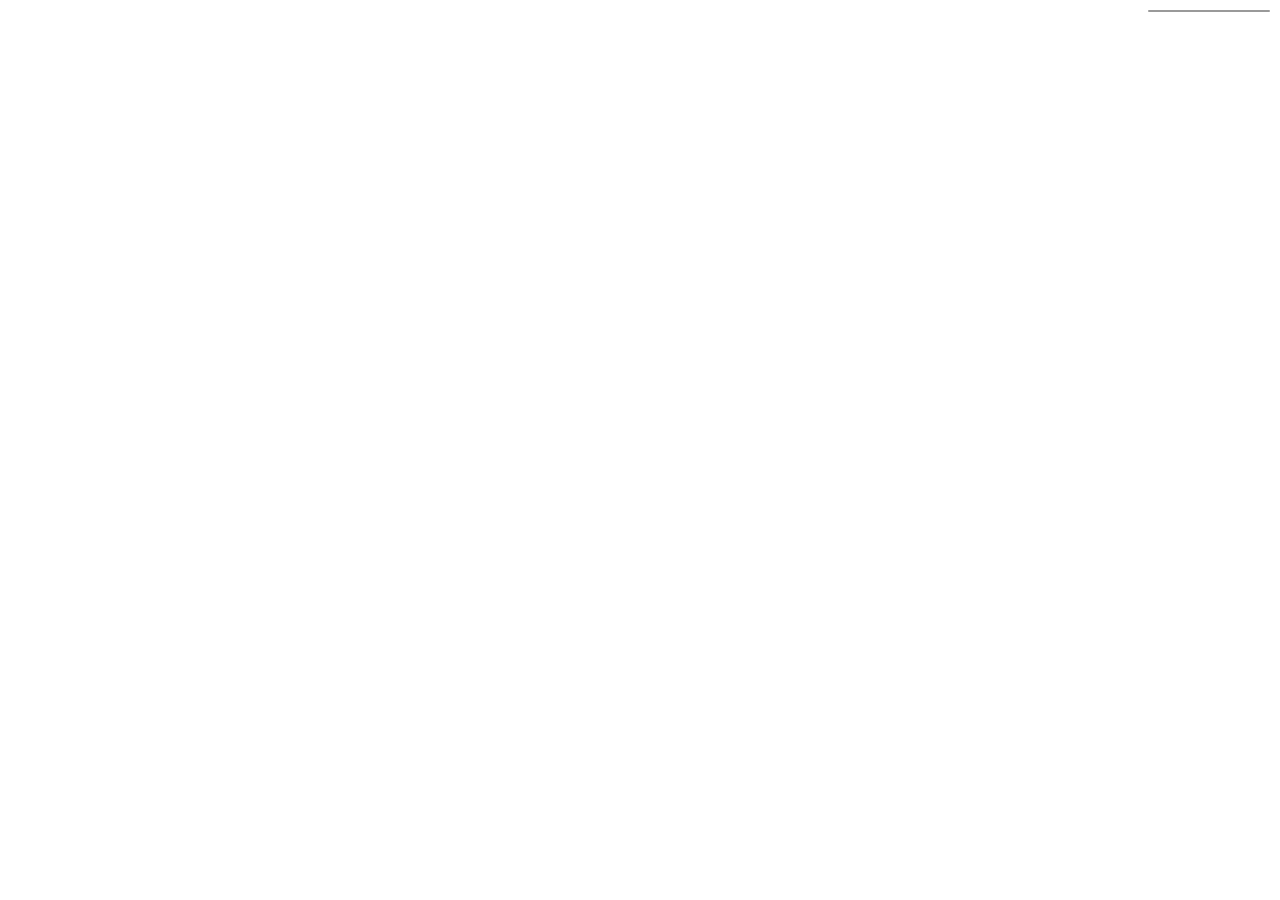
==== mapbox_index.html @ e1fc29c6 "added switch just in case" ====
<!DOCTYPE html>
<html>
<head>
<meta charset=utf-8 />
<title>Toggling layers</title>
<meta name='viewport' content='initial-scale=1,maximum-scale=1,user-scalable=no' />
<link href="https://fonts.googleapis.com/css?family=Open+Sans" rel="stylesheet">
<script src='https://api.tiles.mapbox.com/mapbox-gl-js/v0.42.2/mapbox-gl.js'></script>
<link href='https://api.tiles.mapbox.com/mapbox-gl-js/v0.42.2/mapbox-gl.css' rel='stylesheet' />
<style>
  body { margin:0; padding:0; }
  #map { position:absolute; top:0; bottom:0; width:100%; }
</style>
</head>
<body>
<style>
.menu-ui {
  background:#fff;
  position:absolute;
  top:10px;right:10px;
  z-index:1;
  border-radius:3px;
  width:120px;
  border:1px solid rgba(0,0,0,0.4);
  }
  .menu-ui a {
    font-size:13px;
    color:#404040;
    display:block;
    margin:0;padding:0;
    padding:10px;
    text-decoration:none;
    border-bottom:1px solid rgba(0,0,0,0.25);
    text-align:center;
    }
    .menu-ui a:first-child {
      border-radius:3px 3px 0 0;
      }
    .menu-ui a:last-child {
      border:none;
      border-radius:0 0 3px 3px;
      }
    .menu-ui a:hover {
      background:#f8f8f8;
      color:#404040;
      }
    .menu-ui a.active {
      background:#3887BE;
      color:#FFF;
      }
      .menu-ui a.active:hover {
        background:#3074a4;
        }
</style>
<nav id='menu-ui' class='menu-ui'></nav>
<div id='map'></div>
<script type="text/javascript" src="parcels-towns.js"></script>
<script type="text/javascript" src="rpcs.js"></script>
<script>
mapboxgl.accessToken = 'pk.eyJ1IjoibnFwZW5lbG9wZSIsImEiOiJjajMyeXdpZm4wMDFoMzNueXB2ZmM3eWV0In0.eTfm0daHuGvgWHEfw1nzhQ';

var params = {};
window.location.href.replace(/[?&]+([^=&]+)=([^&]*)/gi, function(m, key, value) {
params[key] = value;
});

var map = mapboxgl.Map({
  container: 'map',
  center: [-122.420679, 37.772537],
  zoom: 13,
  style: style_object,
  hash: true,
  transformRequest: (url, resourceType)=> {
    if(resourceType == 'Source' && url.startsWith('http://myHost') {
      return {
       url: url.replace('http', 'https'),
       headers: { 'my-custom-header': true},
       credentials: 'include'  // Include cookies for cross-origin requests
     }
    }
  }
});

addLayer(L.geoJson(parcels_rpcs, {
    id: 'Year 2',
    filter: otherFilter,
    style: otherstyle
  }));
addLayer(L.geoJson(parcels_rpcs, {
    id: 'Year 1',
    filter: parcelsFilter,
    style: style
  }));
var rpcs = L.geoJson(rpcs, {
    style: rpcstyle
  }).addTo(mymap);
var parcelspopups = L.geoJson(parcels_rpcs, {
    style: popupstyle,
    onEachFeature: function(feature, layer) {
      if (feature.properties.Participat === "First Year")
        layer.bindPopup('<b>Municipality: </b>'+feature.properties.SHORTNAME2+'<br/><b>County: </b>'+feature.properties.COUNTY2+'<br/><b>RPC: </b>'+rpcfunction(feature.properties.RPC2)+'<br/><b>Phase 1 Vendor: </b>'+feature.properties.parcelproject_coverage_Vendor+'<br/><b>Status: </b>Phase 1')
      else layer.bindPopup('<b>Municipality: </b>'+feature.properties.SHORTNAME2+'<br/><b>County: </b>'+feature.properties.COUNTY2+'<br/><b>RPC: </b>'+rpcfunction(feature.properties.RPC2)+'<br/><b>Status: </b>Not currently participating')
    }
}).addTo(mymap);

  function style(feature) {
    return {
        fillColor: getColor(feature.properties.parcelproject_coverage_Vendor),
        weight: 1,
        opacity: 0.7,  
        color: 'white',
        dashArray: '',
        fillOpacity: 0.7
    };
  }

  function getColor(x) {
    return  x === "NEMRC" ? '#FF5252':
          x === "CAI" ? '#e67e22':
          x === "CTI" ? '#f1c40f':
          x === "VHB" ? '#1abc9c':
          x === "SGC" ? '#3F51B5':
          x === "Russell Graphics" ? '#ecf0f1':
          x === "Sebago" ? '#c0392b':
          x === "Atlas" ? '#3498db':
                       '#4393c3';
  }

  function otherstyle(feature) {
    return {
        fillColor: '#000000',
        weight: 1,
        opacity: 0.7,
        color: 'white',
        dashArray: '',
        fillOpacity: 0.6
    };
  }

  function rpcstyle(feature) {
    return {
        weight: 4,
        opacity: 1,
        color: 'white',
        fillOpacity: 0.0
    };
  }

  function popupstyle(feature) {
    return {
        weight: 0,
        fillOpacity: 0.0
    };
  }

  function rpcfunction(x){
    return x === "CC" ? 'Chittenden County RPC':
                 x === "SW" ? 'Southern Windsor County RPC':
                 x === "BC" ? 'Bennington County RC':
                 x === "NW" ? 'Northwest RPC':
                 x === "LC" ? 'Lamoille County RPC':
                 x === "NV" ? 'Northeastern Vermont Dev. Assc.':
                 x === "WR" ? 'Windham RC':
                 x === "CV" ? 'Central Vermont RPC':
                 x === "TR" ? 'Two Rivers-Ottauquechee RC':
                 x === "RR" ? 'Rutland RPC':
                 x === "AC" ? 'Addison County RPC':
                              'other';
  };

  var legend = L.control({position: 'bottomright'});

  legend.onAdd = function (map) {

    var div = L.DomUtil.create('div', 'info legend'),
        grades = ["NEMRC", "CAI", "CTI", "VHB", "SGC", "Russell Graphics", "Sebago", "Atlas"];
    div.innerHTML = '<span style="font-size: 150%">Vendor</span><br><br>'
    for (var i = 0; i < grades.length; i++) {
        div.innerHTML +=
            '<i style="background:' + getColor(grades[i]) + '"></i> ' +
            grades[i] + '<br>';
    }

    return div;

  };

  var title = L.control({position: 'topright'});

  title.onAdd = function (map) {

    var div = L.DomUtil.create('div', 'info title');

    div.innerHTML = '<a href="http://vcgi.vermont.gov/data/parcels/overview" target="_blank" style="color: #fff">Parcel Project</a> Participation<br><br>Phase 1';

  return div;

  };

  var logo = L.control({position: 'bottomleft'});

  logo.onAdd = function (map) {
    var div = L.DomUtil.create('div', 'info logo');
    div.innerHTML = '<a href="http://vcgi.vermont.gov/" target="_blank"><img src="images/logo.png" alt="VCGI logo" height="40"></a>'
    return div;
  };

  title.addTo(mymap);

  logo.addTo(mymap);

  legend.addTo(mymap);

  function parcelsFilter(feature) {
    if (feature.properties.Participat === "First Year") return true
  }

  function otherFilter(feature) {
    if (feature.properties.Participat === "First Year") return false
      else return true
  }

var toggleableLayerIds = [ 'Year 1', 'Year 2' ];

for (var i = 0; i < toggleableLayerIds.length; i++) {
    var id = toggleableLayerIds[i];

    // Create a simple layer switcher that
    // toggles layers on and off.
    var link = document.createElement('a');
        link.href = '#';
        link.className = 'active';
        link.innerHTML = name;

    link.onclick = function(e) {
        e.preventDefault();
        e.stopPropagation();

        if (map.hasLayer(layer)) {
            map.removeLayer(layer);
            this.className = '';
        } else {
            map.addLayer(layer);
            this.className = 'active';
        }
    };

    layers.appendChild(link);
}
</script>
</body>
</html>
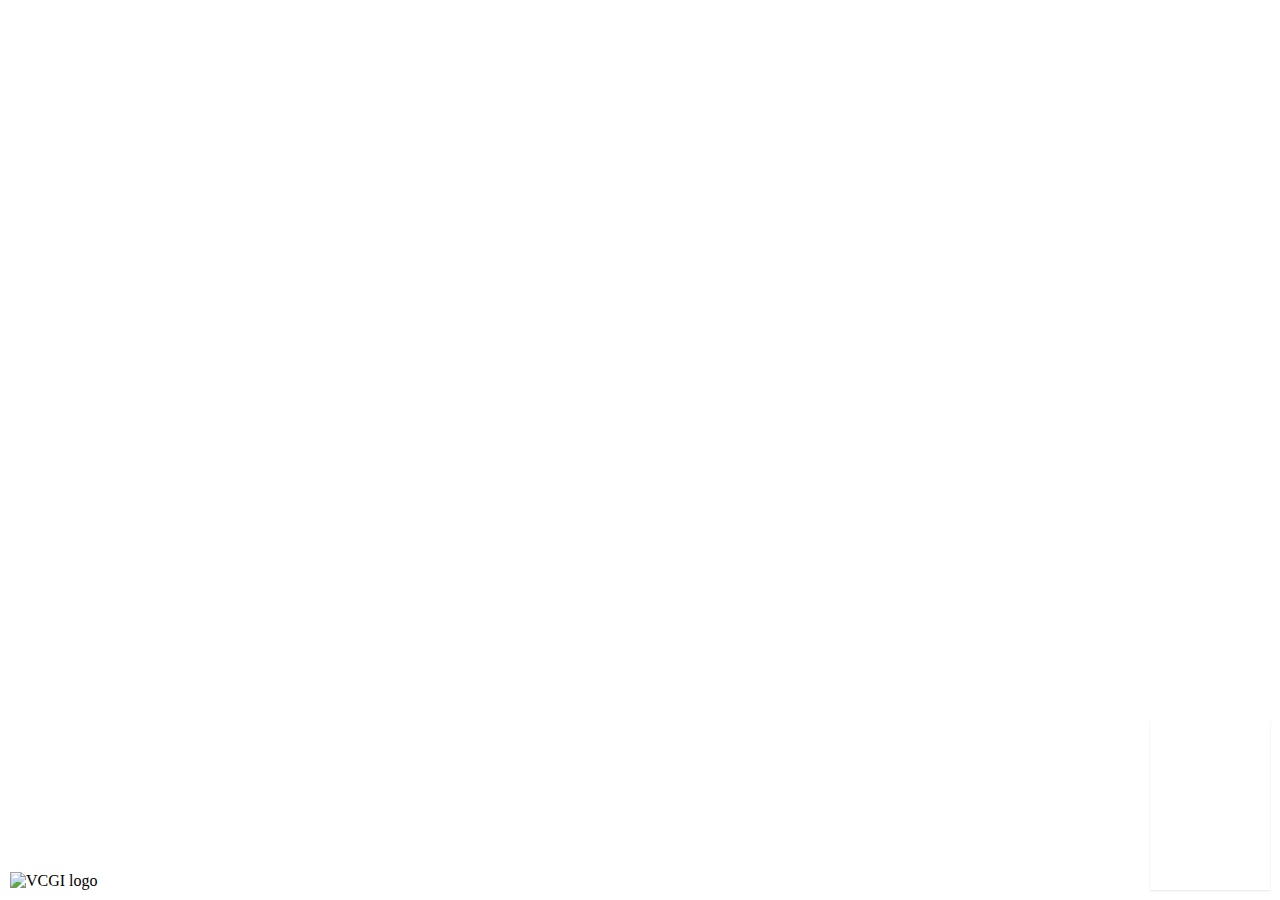
==== commit e9944cea: "ported over to mapbox" ====
--- a/mapbox_index.html
+++ b/mapbox_index.html
@@ -1,160 +1,227 @@
 <!DOCTYPE html>
 <html>
 <head>
-<meta charset=utf-8 />
-<title>Toggling layers</title>
-<meta name='viewport' content='initial-scale=1,maximum-scale=1,user-scalable=no' />
-<link href="https://fonts.googleapis.com/css?family=Open+Sans" rel="stylesheet">
-<script src='https://api.tiles.mapbox.com/mapbox-gl-js/v0.42.2/mapbox-gl.js'></script>
-<link href='https://api.tiles.mapbox.com/mapbox-gl-js/v0.42.2/mapbox-gl.css' rel='stylesheet' />
-<style>
-  body { margin:0; padding:0; }
-  #map { position:absolute; top:0; bottom:0; width:100%; }
-</style>
+    <meta charset='utf-8' />
+    <title>Show and hide layers</title>
+    <meta name='viewport' content='initial-scale=1,maximum-scale=1,user-scalable=no' />
+    <script src='https://api.tiles.mapbox.com/mapbox-gl-js/v0.42.2/mapbox-gl.js'></script>
+    <link href='https://api.tiles.mapbox.com/mapbox-gl-js/v0.42.2/mapbox-gl.css' rel='stylesheet' />
+    <style>
+        body { 
+          margin:0; 
+          padding:0; 
+        }
+        #map { 
+          position:absolute; 
+          top:0; 
+          bottom:0; 
+          width:100%; }
+    </style>
 </head>
 <body>
 <style>
-.menu-ui {
-  background:#fff;
-  position:absolute;
-  top:10px;right:10px;
-  z-index:1;
-  border-radius:3px;
-  width:120px;
-  border:1px solid rgba(0,0,0,0.4);
-  }
-  .menu-ui a {
-    font-size:13px;
-    color:#404040;
-    display:block;
-    margin:0;padding:0;
-    padding:10px;
-    text-decoration:none;
-    border-bottom:1px solid rgba(0,0,0,0.25);
-    text-align:center;
-    }
-    .menu-ui a:first-child {
-      border-radius:3px 3px 0 0;
-      }
-    .menu-ui a:last-child {
-      border:none;
-      border-radius:0 0 3px 3px;
-      }
-    .menu-ui a:hover {
-      background:#f8f8f8;
-      color:#404040;
-      }
-    .menu-ui a.active {
-      background:#3887BE;
-      color:#FFF;
-      }
-      .menu-ui a.active:hover {
-        background:#3074a4;
-        }
+    .mapboxgl-popup {
+        max-width: 400px;
+    }
+    .mapboxgl-popup-content {
+        text-align: left;
+        font-family: 'Open Sans', sans-serif;
+    }
+    .legend-key {
+        display: inline-block;
+        border-radius: 20%;
+        width: 10px;
+        height: 10px;
+        margin-right: 5px;
+    }
+    .map-overlay {
+        overflow: auto;
+    }
 </style>
-<nav id='menu-ui' class='menu-ui'></nav>
-<div id='map'></div>
+<style>
+    #overlay {
+        z-index: 2;
+        position: relative;
+        float: right;
+        right: 10px;
+        top: -10px;
+        color: #fff;
+        font-family: 'Open Sans', sans-serif; 
+    }
+
+    #logo {
+        z-index: 2;
+        position: absolute;
+        bottom: 10px;
+        left: 10px;
+    }
+
+    #legend {
+        z-index: 2;
+        color: #fff;
+        position: absolute;
+        bottom: 10px;
+        right: 10px;
+        padding: 10px;
+        box-shadow: 0 1px 2px rgba(0, 0, 0, 0.1);
+        line-height: 18px;
+        height: 150px;
+        width: 100px;
+    }
+
+    #menu {
+        background: #fff;
+        z-index: 1;
+        position: relative;
+        clear: both;
+        float: right;
+        right: 10px;
+        top: -20px;
+        border-radius: 0px;
+        width: 120px;
+        border: 0px solid rgba(0,0,0,0.4);
+        font-family: 'Open Sans', sans-serif;
+    }
+
+    #menu a {
+        font-size: 13px;
+        color: #076d54;
+        display: block;
+        margin: 0;
+        padding: 10px;
+        text-decoration: none;
+        border-bottom: 1px solid rgba(0,0,0,0.25);
+        text-align: center;
+    }
+
+    #menu a:last-child {
+        border: none;
+    }
+
+    #menu a:hover {
+        background-color: #f8f8f8;
+        color: #076d54;
+    }
+
+    #menu a.active {
+        background-color: #076d54;
+        color: #fff;
+    }
+
+    #menu a.active:hover {
+        background: #055743;
+    }
+
+</style>
+<div id="overlay"><h2>Parcel Project Participation</h2></div>
+<nav id="menu"></nav>
+<div id="logo"><img src="images/logo.png" alt="VCGI logo" height="40"></div>
+<div id="map"></div>
+<div class="map-overlay" id="legend"></div>
+
 <script type="text/javascript" src="parcels-towns.js"></script>
 <script type="text/javascript" src="rpcs.js"></script>
+
 <script>
 mapboxgl.accessToken = 'pk.eyJ1IjoibnFwZW5lbG9wZSIsImEiOiJjajMyeXdpZm4wMDFoMzNueXB2ZmM3eWV0In0.eTfm0daHuGvgWHEfw1nzhQ';
 
-var params = {};
-window.location.href.replace(/[?&]+([^=&]+)=([^&]*)/gi, function(m, key, value) {
-params[key] = value;
+var map = new mapboxgl.Map({
+    container: 'map',
+    style: 'mapbox://styles/nqpenelope/cjak0ipwxbawy2snwv26bz2vf',
+    zoom: 7,
+    center: [-72.4, 43.9]
 });
 
-var map = mapboxgl.Map({
-  container: 'map',
-  center: [-122.420679, 37.772537],
-  zoom: 13,
-  style: style_object,
-  hash: true,
-  transformRequest: (url, resourceType)=> {
-    if(resourceType == 'Source' && url.startsWith('http://myHost') {
-      return {
-       url: url.replace('http', 'https'),
-       headers: { 'my-custom-header': true},
-       credentials: 'include'  // Include cookies for cross-origin requests
-     }
-    }
-  }
-});
-
-addLayer(L.geoJson(parcels_rpcs, {
-    id: 'Year 2',
-    filter: otherFilter,
-    style: otherstyle
-  }));
-addLayer(L.geoJson(parcels_rpcs, {
-    id: 'Year 1',
-    filter: parcelsFilter,
-    style: style
-  }));
-var rpcs = L.geoJson(rpcs, {
-    style: rpcstyle
-  }).addTo(mymap);
-var parcelspopups = L.geoJson(parcels_rpcs, {
-    style: popupstyle,
-    onEachFeature: function(feature, layer) {
-      if (feature.properties.Participat === "First Year")
-        layer.bindPopup('<b>Municipality: </b>'+feature.properties.SHORTNAME2+'<br/><b>County: </b>'+feature.properties.COUNTY2+'<br/><b>RPC: </b>'+rpcfunction(feature.properties.RPC2)+'<br/><b>Phase 1 Vendor: </b>'+feature.properties.parcelproject_coverage_Vendor+'<br/><b>Status: </b>Phase 1')
-      else layer.bindPopup('<b>Municipality: </b>'+feature.properties.SHORTNAME2+'<br/><b>County: </b>'+feature.properties.COUNTY2+'<br/><b>RPC: </b>'+rpcfunction(feature.properties.RPC2)+'<br/><b>Status: </b>Not currently participating')
-    }
-}).addTo(mymap);
-
-  function style(feature) {
-    return {
-        fillColor: getColor(feature.properties.parcelproject_coverage_Vendor),
-        weight: 1,
-        opacity: 0.7,  
-        color: 'white',
-        dashArray: '',
-        fillOpacity: 0.7
-    };
-  }
-
-  function getColor(x) {
-    return  x === "NEMRC" ? '#FF5252':
-          x === "CAI" ? '#e67e22':
-          x === "CTI" ? '#f1c40f':
-          x === "VHB" ? '#1abc9c':
-          x === "SGC" ? '#3F51B5':
-          x === "Russell Graphics" ? '#ecf0f1':
-          x === "Sebago" ? '#c0392b':
-          x === "Atlas" ? '#3498db':
-                       '#4393c3';
-  }
-
-  function otherstyle(feature) {
-    return {
-        fillColor: '#000000',
-        weight: 1,
-        opacity: 0.7,
-        color: 'white',
-        dashArray: '',
-        fillOpacity: 0.6
-    };
-  }
-
-  function rpcstyle(feature) {
-    return {
-        weight: 4,
-        opacity: 1,
-        color: 'white',
-        fillOpacity: 0.0
-    };
-  }
-
-  function popupstyle(feature) {
-    return {
-        weight: 0,
-        fillOpacity: 0.0
-    };
-  }
-
-  function rpcfunction(x){
-    return x === "CC" ? 'Chittenden County RPC':
+map.on('load', function () {
+
+    map.addLayer({
+        'id': 'parcels-towns',
+        'type': 'fill',
+        'source': {
+            'type': 'geojson',
+            'data': parcels_rpcs
+        },
+        'layout': {},
+        'paint': {
+            'fill-color': {
+              property: 'parcelproject_coverage_Vendor',
+              type: 'categorical',
+              stops: [
+                ["NEMRC",'#FF5252'],
+                ["CAI",'#e67e22'],
+                ["CTI",'#f1c40f'],
+                ["VHB",'#1abc9c'],
+                ["SGC",'#3F51B5'],
+                ["Russell Graphics",'#ecf0f1'],
+                ["Sebago",'#c0392b'],
+                ["Atlas",'#3498db'],
+              ]
+            },
+            'fill-opacity': 0.7
+        }
+    });
+
+    map.addLayer({
+        'id': 'parcels-lines',
+        'type': 'line',
+        'source': {
+            'type': 'geojson',
+            'data': parcels_rpcs
+        },
+        'layout': {},
+        'paint': {
+            'line-color': 'white',
+            'line-opacity': 0.7,
+            'line-width': 1
+        }
+    });
+
+    map.addLayer({
+        'id': 'rpcs',
+        'type': 'line',
+        'source': {
+            'type': 'geojson',
+            'data': rpcs
+        },
+        'layout': {},
+        'paint': {
+            'line-color': 'white',
+            'line-opacity': 1,
+            'line-width': 4
+        }
+    });
+
+    map.addLayer({
+        'id': 'parcels-invisible',
+        'type': 'fill',
+        'source': {
+            'type': 'geojson',
+            'data': parcels_rpcs
+        },
+        'layout': {
+            'visibility': 'visible'
+        },
+        'paint': {
+            'fill-color': 'white',
+            'fill-opacity': 0
+        }
+    });
+
+    map.on('click', 'parcels-invisible', function (e) {
+        if (e.features[0].properties.Participat === "First Year")
+          new mapboxgl.Popup()
+            .setLngLat(e.lngLat)
+            .setHTML('<b>Municipality: </b>'+e.features[0].properties.SHORTNAME2+'<br/><b>County: </b>'+e.features[0].properties.COUNTY2+'<br/><b>RPC: </b>'+rpcfunction(e.features[0].properties.RPC2)+'<br/><b>Phase 1 Vendor: </b>'+e.features[0].properties.parcelproject_coverage_Vendor+'<br/><b>Status: </b>Phase 1')
+            .addTo(map);
+        else
+          new mapboxgl.Popup()
+            .setLngLat(e.lngLat)
+            .setHTML('<b>Municipality: </b>'+e.features[0].properties.SHORTNAME2+'<br/><b>County: </b>'+e.features[0].properties.COUNTY2+'<br/><b>RPC: </b>'+rpcfunction(e.features[0].properties.RPC2)+'<br/><b>Status: </b>Not currently participating')
+            .addTo(map);
+    });
+
+    function rpcfunction(x){
+      return x === "CC" ? 'Chittenden County RPC':
                  x === "SW" ? 'Southern Windsor County RPC':
                  x === "BC" ? 'Bennington County RC':
                  x === "NW" ? 'Northwest RPC':
@@ -166,87 +233,52 @@
                  x === "RR" ? 'Rutland RPC':
                  x === "AC" ? 'Addison County RPC':
                               'other';
-  };
-
-  var legend = L.control({position: 'bottomright'});
-
-  legend.onAdd = function (map) {
-
-    var div = L.DomUtil.create('div', 'info legend'),
-        grades = ["NEMRC", "CAI", "CTI", "VHB", "SGC", "Russell Graphics", "Sebago", "Atlas"];
-    div.innerHTML = '<span style="font-size: 150%">Vendor</span><br><br>'
-    for (var i = 0; i < grades.length; i++) {
-        div.innerHTML +=
-            '<i style="background:' + getColor(grades[i]) + '"></i> ' +
-            grades[i] + '<br>';
-    }
-
-    return div;
-
-  };
-
-  var title = L.control({position: 'topright'});
-
-  title.onAdd = function (map) {
-
-    var div = L.DomUtil.create('div', 'info title');
-
-    div.innerHTML = '<a href="http://vcgi.vermont.gov/data/parcels/overview" target="_blank" style="color: #fff">Parcel Project</a> Participation<br><br>Phase 1';
-
-  return div;
-
-  };
-
-  var logo = L.control({position: 'bottomleft'});
-
-  logo.onAdd = function (map) {
-    var div = L.DomUtil.create('div', 'info logo');
-    div.innerHTML = '<a href="http://vcgi.vermont.gov/" target="_blank"><img src="images/logo.png" alt="VCGI logo" height="40"></a>'
-    return div;
-  };
-
-  title.addTo(mymap);
-
-  logo.addTo(mymap);
-
-  legend.addTo(mymap);
-
-  function parcelsFilter(feature) {
-    if (feature.properties.Participat === "First Year") return true
-  }
-
-  function otherFilter(feature) {
-    if (feature.properties.Participat === "First Year") return false
-      else return true
-  }
-
-var toggleableLayerIds = [ 'Year 1', 'Year 2' ];
+    };
+
+    map.on('mouseenter', 'parcels-invisible', function () {
+        map.getCanvas().style.cursor = 'pointer';
+    });
+
+    map.on('mouseleave', 'parcels-invisible', function () {
+        map.getCanvas().style.cursor = '';
+    });
+
+    var nav = new mapboxgl.NavigationControl();
+    map.addControl(nav, 'top-left');
+
+});
+
+var toggleableLayerIds = [ 'rpcs', 'parcels-towns' ];
 
 for (var i = 0; i < toggleableLayerIds.length; i++) {
     var id = toggleableLayerIds[i];
 
-    // Create a simple layer switcher that
-    // toggles layers on and off.
     var link = document.createElement('a');
-        link.href = '#';
-        link.className = 'active';
-        link.innerHTML = name;
-
-    link.onclick = function(e) {
+    link.href = '#';
+    link.className = 'active';
+    link.textContent = id;
+
+    link.onclick = function (e) {
+        var clickedLayer = this.textContent;
         e.preventDefault();
         e.stopPropagation();
 
-        if (map.hasLayer(layer)) {
-            map.removeLayer(layer);
+        var visibility = map.getLayoutProperty(clickedLayer, 'visibility');
+
+        if (visibility === 'visible') {
+            map.setLayoutProperty(clickedLayer, 'visibility', 'none');
             this.className = '';
         } else {
-            map.addLayer(layer);
             this.className = 'active';
+            map.setLayoutProperty(clickedLayer, 'visibility', 'visible');
         }
     };
+
+    var layers = document.getElementById('menu');
 
     layers.appendChild(link);
 }
+
 </script>
 </body>
 </html>